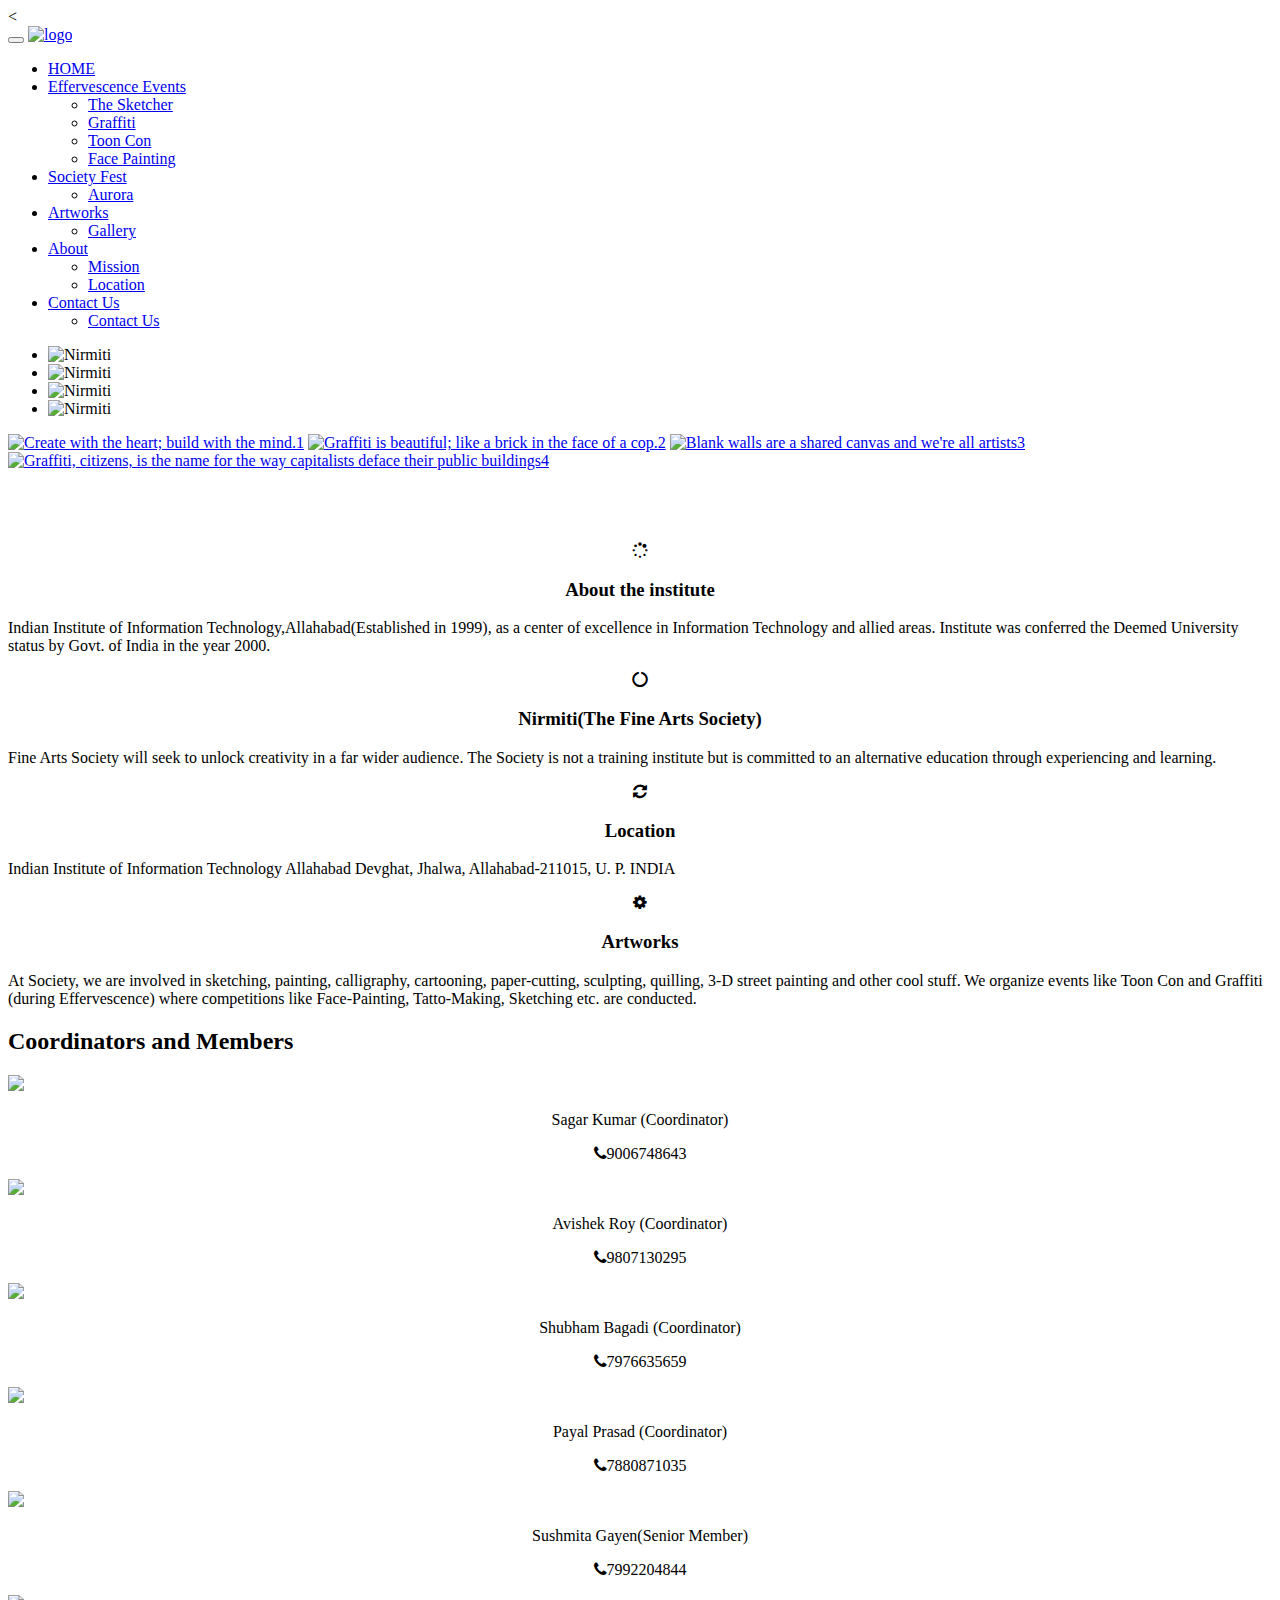
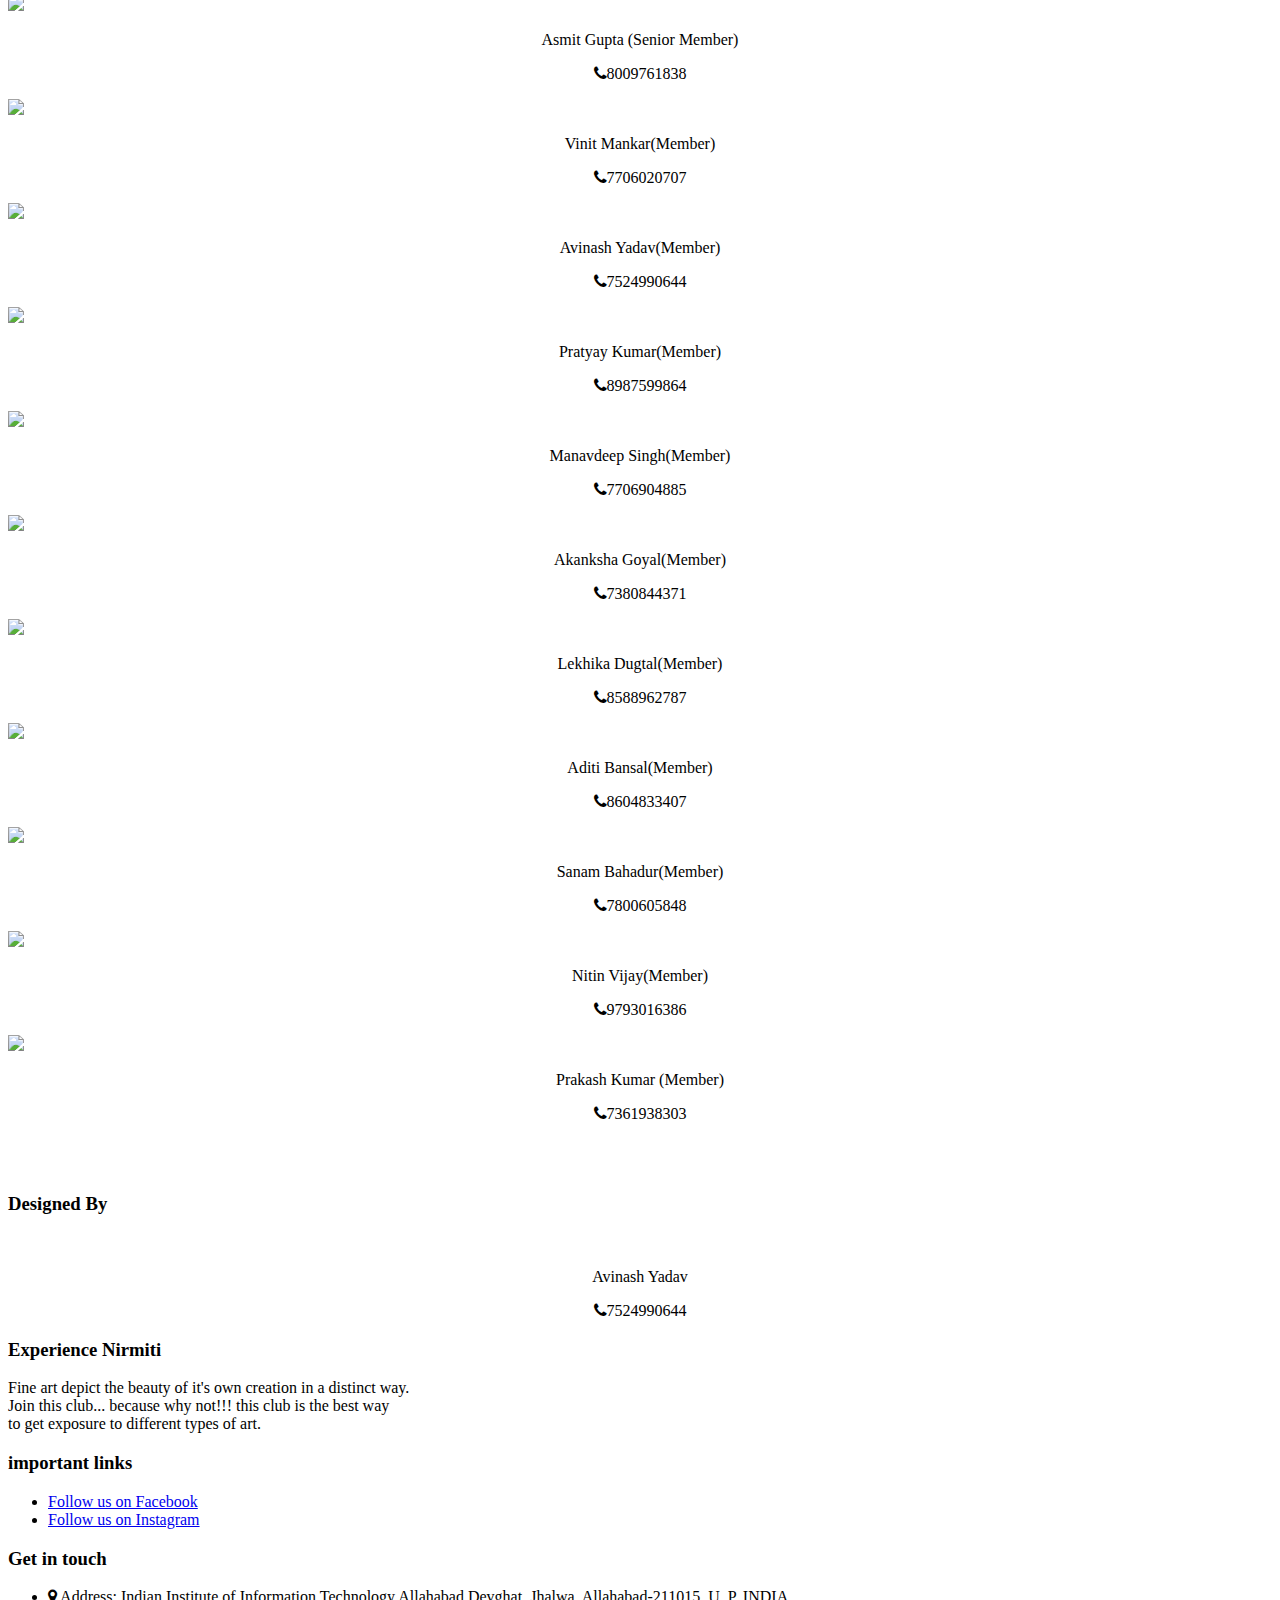
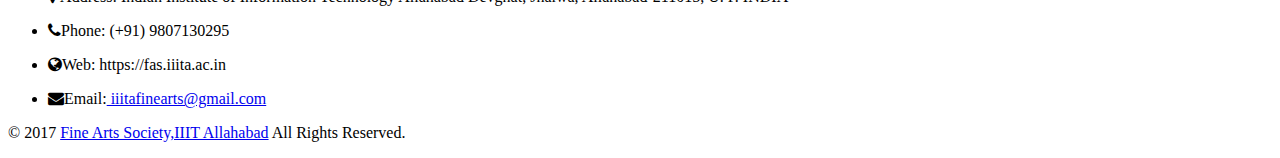
==== index.html @ f373ffaf "Add files via upload" ====
<!DOCTYPE html>
<html lang="en">
    <head>
        <meta charset="utf-8">
        <meta name="viewport" content="width=device-width, initial-scale=1.0">
        <meta name="description" content="fine arts society-iiita">
        <meta name="author" content="IIIT ALLAHABAD">
		<link rel="shortcut icon" href="images/top.gif">
        <title>Nirmiti-Fine Arts Society | IIITA</title>
		
        < <!--bootstrap-->
        <link href="css/bootstrap.min.css" type="text/css" rel="stylesheet">
	    <!--style css main-->
        <link href="css/style.css" type="text/css" rel="stylesheet" />
		 <link href="css/font-awesome.min.css" rel="stylesheet" type="text/css" />
		<link rel="stylesheet" href="https://cdnjs.cloudflare.com/ajax/libs/font-awesome/4.7.0/css/font-awesome.min.css"><!--style for sequence slider-->
        <link rel="stylesheet" type="text/css" href="css/sequencejs-theme.sliding-horizontal-parallax.css">
        <link rel="stylesheet" type="text/css" href="main.css">
		<link rel="stylesheet" type="text/css" href="css/style4.css" />
        <script type="text/javascript" src="js/jquery.js"></script>
    
    </head>
    <body>
        <!--page content-->
        <div class="page-content home-version-3">
            <!--HEADER-->
            <header class="navbar navbar-inverse main-header affix-top" data-spy="affix" data-offset-top="65" data-offset-bottom="275" role="banner">
                <div class="container">
                    <div class="navbar-header">
                        <!-- Fixed navbar -->
                        <div class="navbar navbar-default navbar-fixed-top" role="navigation">
                            <div class="container">
                                <div class="navbar-header">
                                    <button type="button" class="navbar-toggle" data-toggle="collapse" data-target=".navbar-collapse">
                                        <span class="sr-only">Toggle navigation</span>
                                        <span class="icon-bar"></span>
                                        <span class="icon-bar"></span>
                                        <span class="icon-bar"></span>
                                    </button>
                                    <a class="navbar-brand" href="index.html">
                                        <img src="images/logo.png" alt="logo" />
                                    </a>                                     
                                </div>
                                <div class="navbar-collapse collapse navbar-right">
                                    <ul class="nav navbar-nav">
                                        <li class="">
                                            <a href="index.html">HOME</a>
                                        </li>
                                        <li class="dropdown" class="active">
                                            <a href="#" class="dropdown-toggle" data-toggle="dropdown">Effervescence Events</a>
                                            <ul class="dropdown-menu">
                                                
                                                <li>
                                                    <a href="sketcher.html">The Sketcher</a>
                                                </li>
                                                <li>
                                                    <a href="graffiti.html">Graffiti</a>
                                                </li>
                                                <li>
                                                    <a href="toon.html">Toon Con</a>
                                                </li>
                                                <li>
                                                    <a href="fp.html">Face Painting</a>
                                                </li>
                                               
                                            </ul>
                                        </li>
                                        <li class="dropdown">
                                            <a href="#" class="dropdown-toggle" data-toggle="dropdown">Society Fest</a>
                                        </a>
                                        <ul class="dropdown-menu">
                                            <li>
                                                <a href="aurora.html">Aurora</a>
                                            </li>
                                         
                                        </ul>
                                    </li>
                                    <li class="dropdown">
                                        <a href="#" class="dropdown-toggle" data-toggle="dropdown">Artworks</a>
                                        <ul class="dropdown-menu">
                      
                                            <li>
                                                <a href="https://www.instagram.com/nirmiti_iiita/">Gallery</a>
                                            </li>
                                           
                                        </ul>
                                    </li>
                                    <li class="dropdown">
                                        <a href="#" class="dropdown-toggle" data-toggle="dropdown">About</a>
                                        <ul class="dropdown-menu">
                                            <li>
                                                <a href="mission.html">Mission</a>
                                            </li>
                                            <li>
                                                <a href="location.html">Location</a>
                                            </li>
                                            
                                        </ul>
                                    </li>
                                    <li class="dropdown">
                                        <a href="#" class="dropdown-toggle" data-toggle="dropdown">Contact Us</a>
                                        <ul class="dropdown-menu">
                                            <li>
                                                <a href="contact.html">Contact Us</a>
                                            </li>
                                           
                                    </li>
                                </ul>
                            </div>
                            <!--/.nav-collapse -->
                        </div>
                    </div>                     
            </header>
            <!--HEADER END-->
            <div class="main-content">
                <div id="wowslider-container1">
	<div class="ws_images">
		<ul>
			<li>
                
                <img src="images/gra3.jpg" alt="Nirmiti " title="Create with the heart; build with the mind." id="wows1_0"/></li>
			<li><img src="images/gra.jpg" alt="Nirmiti" title="Graffiti is beautiful; like a brick in the face of a cop." id="wows1_1"/></li>
		<li><img src="images/gra1.jpg" alt="Nirmiti" title="Blank walls are a shared canvas and we're all artists" id="wows1_2"/></li>
		<li><img src="images/gra2.jpg" alt="Nirmiti" title="Graffiti, citizens, is the name for the way capitalists deface their public buildings" id="wows1_3"/></li>
		
		</ul>
	</div>
	<div class="ws_bullets">
		<div>
			<a href="#" title="Create with the heart; build with the mind."><span><img src="images/gra3.jpg" alt="Create with the heart; build with the mind."/>1</span></a>
			<a href="#" title="Graffiti is beautiful; like a brick in the face of a cop."><span><img src="images/gra.jpg" alt="Graffiti is beautiful; like a brick in the face of a cop."/>2</span></a>
		<a href="#" title="Blank walls are a shared canvas and we're all artists"><span><img src="images/gra1.jpg" alt="Blank walls are a shared canvas and we're all artists"/>3</span></a>
		<a href="#" title="Graffiti, citizens, is the name for the way capitalists deface their public buildings"><span><img src="images/gra2.jpg" alt="Graffiti, citizens, is the name for the way capitalists deface their public buildings"/>4</span></a>
		
		</div>
	</div>
	<div class="ws_shadow"></div>
	</div>	
	<script type="text/javascript" src="js/slide1.js"></script>
	<script type="text/javascript" src="js/slide2.js"></script>


</div>




                            
                        </div>
                    </div>
                </div>
				<br><br><br><br>
                <!-- end slider -->
                <section class="features">
                    <div class="row-fluid">
                        <div class="container wow fadeInDown animated" data-wow-duration="1000ms" data-wow-delay="600ms" style="visibility: visible; animation-duration: 1000ms; animation-delay: 600ms;">
                            
							<div class="col-md-3">
                                <div class="icon-box">
                                    <center><i class="fa fa-spinner fa-spin"></i></center>
                                    <center><h3>About the institute</h3></center>
                                    <p>Indian Institute of Information Technology,Allahabad(Established in 1999), as a center of excellence in Information Technology and allied areas. Institute was conferred the Deemed University status by Govt. of India in the year 2000.</p></div>
                            </div>
                            <div class="col-md-3">
                                <div class="icon-box">
                                    <center><i class="fa fa-circle-o-notch fa-spin"></i></center>
                                    <center><h3>Nirmiti(The Fine Arts Society)</h3></center>
                                    <p>Fine Arts Society will seek to unlock creativity in a far wider audience. The Society is not a training institute but is committed to an alternative education through experiencing and learning.</p></div>
                            </div>
                            <div class="col-md-3">
                                <div class="icon-box">
                                    <center><i class="fa fa-refresh fa-spin"></i></center>
                                    <center><h3>Location</h3></center>
                                    <p>Indian Institute of Information Technology Allahabad Devghat, Jhalwa, Allahabad-211015, U. P. INDIA</p></div>
                            </div>
                            <div class="col-md-3">
                                <div class="icon-box">
                                    <center><i class="fa fa-cog fa-spin" ></i></center>
                                    <center><h3>Artworks</h3></center>
                                    <p>At Society, we are involved in sketching, painting, calligraphy, cartooning, paper-cutting, sculpting, quilling, 3-D street painting and other cool stuff. We organize events like Toon Con and Graffiti (during Effervescence) where competitions like  Face-Painting, Tatto-Making, Sketching etc. are conducted. </div>
                            </div>
                        </div>   
                </section>
              
                <section id="testimonials" class="wow fadeInDown" data-wow-duration="1000ms" data-wow-delay="600ms">
                    <div class="container">
                        <div class="section-header testimonials-header center">
                            <h2>Coordinators and Members</h2>
                        </div>
                    </div>
					<div class="container">
  <div class="row">
    <div class="col-md-12">
      <div class="carousel slide multi-item-carousel" id="theCarousel">
        <div class="carousel-inner">
          <div class="item active">
            <div class="col-xs-4"><a href="#1"><img src="images/sagar.jpg" class="img-circle img-responsive"></a>
			<p><center>Sagar Kumar (Coordinator)</center></p>
			<p><center><i class="fa fa-phone"></i>9006748643</center></p>
			</div>
			
          </div>
          <div class="item">
            <div class="col-xs-4"><a href="#1"><img src="images/roy.jpg" class="img-circle img-responsive"></a>
			<p><center>Avishek Roy (Coordinator)</center></p>
			<p><center><i class="fa fa-phone"></i>9807130295</center></p>
			</div>
			
          </div>
          <div class="item">
            <div class="col-xs-4"><a href="#1"><img src="images/shubham.jpg" class="img-circle img-responsive"></a>
			<p><center>Shubham Bagadi (Coordinator)</center></p>
			<p><center><i class="fa fa-phone"></i>7976635659</center></p>
		</div>
		</div>
		<div class="item">
            <div class="col-xs-4"><a href="#1"><img src="images/payal.jpg" class="img-circle img-responsive"></a>
			<p><center>Payal Prasad (Coordinator)</center></p>
			<p><center><i class="fa fa-phone"></i>7880871035</center></p>
			</div>
          </div>
		  <div class="item">
            <div class="col-xs-4"><a href="#1"><img src="images/shush.jpg" class="img-circle img-responsive"></a>
			<p><center>Sushmita Gayen(Senior Member)</center></p>
			<p><center><i class="fa fa-phone"></i>7992204844</center></p>
			</div>
          </div>
		  <div class="item">
            <div class="col-xs-4"><a href="#1"><img src="images/asmit.jpg" class="img-circle img-responsive"></a>
			<p><center>Asmit Gupta (Senior Member)</center></p>
			<p><center><i class="fa fa-phone"></i>8009761838</center></p>
			</div>
          </div>
          <div class="item">
            <div class="col-xs-4"><a href="#1"><img src="images/vinit.jpg" class="img-circle img-responsive"></a>
			<p><center>Vinit Mankar(Member)</center></p>
			<p><center><i class="fa fa-phone"></i>7706020707</center></p>
			</div>
          </div>
          <div class="item">
            <div class="col-xs-4"><a href="#1"><img src="images/avinash.jpg" class="img-circle img-responsive"></a>
			<p><center>Avinash Yadav(Member)</center></p>
			<p><center><i class="fa fa-phone"></i>7524990644</center></p>
			</div>
          </div>
          <div class="item">
            <div class="col-xs-4"><a href="#1"><img src="images/pratyay.jpg" class="img-circle img-responsive"></a>
			<p><center>Pratyay Kumar(Member)</center></p>
			<p><center><i class="fa fa-phone"></i>8987599864</center></p>
			</div>
          </div>
		  <div class="item">
            <div class="col-xs-4"><a href="#1"><img src="images/manav.jpg" class="img-circle img-responsive"></a>
			<p><center>Manavdeep Singh(Member)</center></p>
			<p><center><i class="fa fa-phone"></i>7706904885</center></p>
			</div>
			
          </div>
		  <div class="item">
            <div class="col-xs-4"><a href="#1"><img src="images/akanksha.jpg" class="img-circle img-responsive"></a>
			<p><center>Akanksha Goyal(Member)</center></p>
			<p><center><i class="fa fa-phone"></i>7380844371</center></p>
			</div>
          </div>
     <div class="item">
            <div class="col-xs-4"><a href="#1"><img src="images/lekhika.png" class="img-circle img-responsive"></a>
			<p><center>Lekhika Dugtal(Member)</center></p>
			<p><center><i class="fa fa-phone"></i>8588962787</center></p>
			</div>
          </div>
          
         <div class="item">
            <div class="col-xs-4"><a href="#1"><img src="images/aditi.jpg" class="img-circle img-responsive"></a>
			<p><center>Aditi Bansal(Member)</center></p>
			<p><center><i class="fa fa-phone"></i>8604833407</center></p>
			</div>
          </div>
		   
		  <div class="item">
            <div class="col-xs-4"><a href="#1"><img src="images/sanam.jpg" class="img-circle img-responsive"></a>
			<p><center>Sanam Bahadur(Member)</center></p>
			<p><center><i class="fa fa-phone"></i>7800605848</center></p>
			</div>
          </div>
		   <div class="item">
            <div class="col-xs-4"><a href="#1"><img src="images/nitin.jpg" class="img-circle img-responsive"></a>
			<p><center>Nitin Vijay(Member)</center></p>
			<p><center><i class="fa fa-phone"></i>9793016386</center></p>
			</div>
          </div>
		  <div class="item">
            <div class="col-xs-4"><a href="#1"><img src="images/prakash.jpg" class="img-circle img-responsive"></a>
			<p><center>Prakash Kumar (Member)</center></p>
			<p><center><i class="fa fa-phone"></i>7361938303</center></p>
			</div>
          </div>
		  
		  
          </div>
		 
          
          <!--  Example item end -->
        </div>
        <a class="left carousel-control" href="#theCarousel" data-slide="prev"><i class="w3-button w3-black w3-display-left"></i></a>
        <a class="right carousel-control" href="#theCarousel" data-slide="next"><i class="w3-button w3-display-right w3-black"></i></a>
      </div>
    </div>
  </div>
</div>
<br><br>
<div class="container">
                        <div class="section-header testimonials-header center">
                            <h3><b>Designed By</b></h3>
                        </div>
                    </div>
					 <div class="">
                      <img alt="" src="images/avinash.jpg" class="img-circle img-responsive" />
                     </div>
					 <p><center>Avinash Yadav</center></p>
			       <p><center><i class="fa fa-phone"></i>7524990644</center></p>

					
					
					
					
                    <div class="clearfix"></div>
                </section>
                <!--testimonial end-->
                <!--bottom-->
                <section id="bottom">
                    <div class="container">
                        <div class="row">
                            <div class="col-md-6">
                                <h3>Experience Nirmiti</h3>
                                <p>Fine art depict the beauty of it's own creation in a distinct way.<br>
								Join this club... because why not!!!
this club is the best way
<br> to get exposure to different types of art.</p>
                            </div>
                            <div class="col-md-3">
                                <h3>important links</h3>
                                <ul class="unstyled important-links">
                                    <li>
                                        <a href="https://www.facebook.com/Fine-Arts-Society-IIIT-Allahabad-303222639838229/?ref=br_rs">Follow us on Facebook</a>
                                    </li>
                                    <li>
                                        <a href="https://www.instagram.com/nirmiti_iiita/">Follow us on Instagram</a>
                                    </li>
                                  
                                </ul>
                            </div>
                            <div class="col-md-3">
                                <div class="contact-details">
                                    <h3>Get in touch</h3>
                                    <ul class="contact unstyled">
                                        <li>
                                            <p><i class="fa fa-map-marker"></i>  Address: Indian Institute of Information Technology Allahabad Devghat, Jhalwa, Allahabad-211015, U. P. INDIA </p>
                                        </li>
                                        <li>
                                            <p><i class="fa fa-phone"></i>Phone: (+91) 9807130295</p>
                                        </li>
                                        <li>
                                            <p><i class="fa fa-globe"></i>Web: https://fas.iiita.ac.in</p>
                                        </li>
                                        <li>
                                            <p><i class="fa fa-envelope"></i>Email:<a href="https://mail.google.com/mail/u/0/#inbox?compose=15d9a04ce0c9bf72"> iiitafinearts@gmail.com</a></p>
                                        </li>
                                    </ul>
                                </div>
                            </div>
                        </div>
                    </div>
                </section>
                <footer id="footer">
                    <div class="container">
                        <div class="row">
                            <div class="col-md-9">
                                <p>&copy; 2017 <a target="_blank" href="https://fas.iiita.ac.in" title="">Fine Arts Society,IIIT Allahabad</a> All Rights Reserved.</p>
                            </div>
                            <div class="col-md-3">
                                <div class="social pull-right">
                                    <a class="asocial color icon-facebook" href="https://www.facebook.com/Fine-Arts-Society-IIIT-Allahabad-303222639838229/?ref=br_rs"></a>
                                </div>
                            </div>
                        </div>
                    </div>
                </footer>
               
                <script type="text/javascript">

    

	$(document).ready(function() {

        /*

         *  Simple image gallery. Uses default settings

         */



        $('.fancybox').fancybox();



        /*

         *  Different effects

         */



        // Change title type, overlay closing speed

        $(".fancybox-effects-a").fancybox({

            helpers: {

                title : {

                    type : 'outside'

                },

                overlay : {

                    speedOut : 0

                }

            }

        });



        // Disable opening and closing animations, change title type

        $(".fancybox-effects-b").fancybox({

            openEffect  : 'none',

            closeEffect	: 'none',



            helpers : {

                title : {

                    type : 'over'

                }

            }

        });



        // Set custom style, close if clicked, change title type and overlay color

        $(".fancybox-effects-c").fancybox({

            wrapCSS    : 'fancybox-custom',

            closeClick : true,



            openEffect : 'none',



            helpers : {

                title : {

                    type : 'inside'

                },

                overlay : {

                    css : {

                        'background' : 'rgba(238,238,238,0.85)'

                    }

                }

            }

        });



        // Remove padding, set opening and closing animations, close if clicked and disable overlay

        $(".fancybox-effects-d").fancybox({

            padding: 0,



            openEffect : 'elastic',

            openSpeed  : 150,



            closeEffect : 'elastic',

            closeSpeed  : 150,



            closeClick : true,



            helpers : {

                overlay : null

            }

        });



        /*

         *  Button helper. Disable animations, hide close button, change title type and content

         */



        $('.fancybox-buttons').fancybox({

            openEffect  : 'none',

            closeEffect : 'none',



            prevEffect : 'none',

            nextEffect : 'none',



            closeBtn  : false,



            helpers : {

                title : {

                    type : 'inside'

                },

                buttons	: {}

            },



            afterLoad : function() {

                this.title = 'Image ' + (this.index + 1) + ' of ' + this.group.length + (this.title ? ' - ' + this.title : '');

            }

        });





        /*

         *  Thumbnail helper. Disable animations, hide close button, arrows and slide to next gallery item if clicked

         */



        $('.fancybox-thumbs').fancybox({

            prevEffect : 'none',

            nextEffect : 'none',



            closeBtn  : false,

            arrows    : false,

            nextClick : true,



            helpers : {

                thumbs : {

                    width  : 50,

                    height : 50

                }

            }

        });



        /*

         *  Media helper. Group items, disable animations, hide arrows, enable media and button helpers.

         */

        $('.fancybox-media')

                .attr('rel', 'media-gallery')

                .fancybox({

                    openEffect : 'none',

                    closeEffect : 'none',

                    prevEffect : 'none',

                    nextEffect : 'none',



                    arrows : false,

                    helpers : {

                        media : {},

                        buttons : {}

                    }

                });



        /*

         *  Open manually

         */



        $("#fancybox-manual-a").click(function() {

            $.fancybox.open('1_b.jpg');

        });



        $("#fancybox-manual-b").click(function() {

            $.fancybox.open({

                href : 'iframe.html',

                type : 'iframe',

                padding : 5

            });

        });



        $("#fancybox-manual-c").click(function() {

            $.fancybox.open([

                {

                    href : '1_b.jpg',

                    title : 'My title'

                }, {

                    href : '2_b.jpg',

                    title : '2nd title'

                }, {

                    href : '3_b.jpg'

                }

            ], {

                helpers : {

                    thumbs : {

                        width: 75,

                        height: 50

                    }

                }

            });

        });





    });


<script
  src="http://code.jquery.com/jquery-3.2.1.min.js"
  integrity="sha256-hwg4gsxgFZhOsEEamdOYGBf13FyQuiTwlAQgxVSNgt4="
  crossorigin="anonymous"></script>

<script src="https://maxcdn.bootstrapcdn.com/bootstrap/3.3.7/js/bootstrap.min.js" integrity="sha384-Tc5IQib027qvyjSMfHjOMaLkfuWVxZxUPnCJA7l2mCWNIpG9mGCD8wGNIcPD7Txa" crossorigin="anonymous"></script>

<script type="text/javascript" src="js/main.js"></script>

            </div>
        </div>
    </body>
</html>
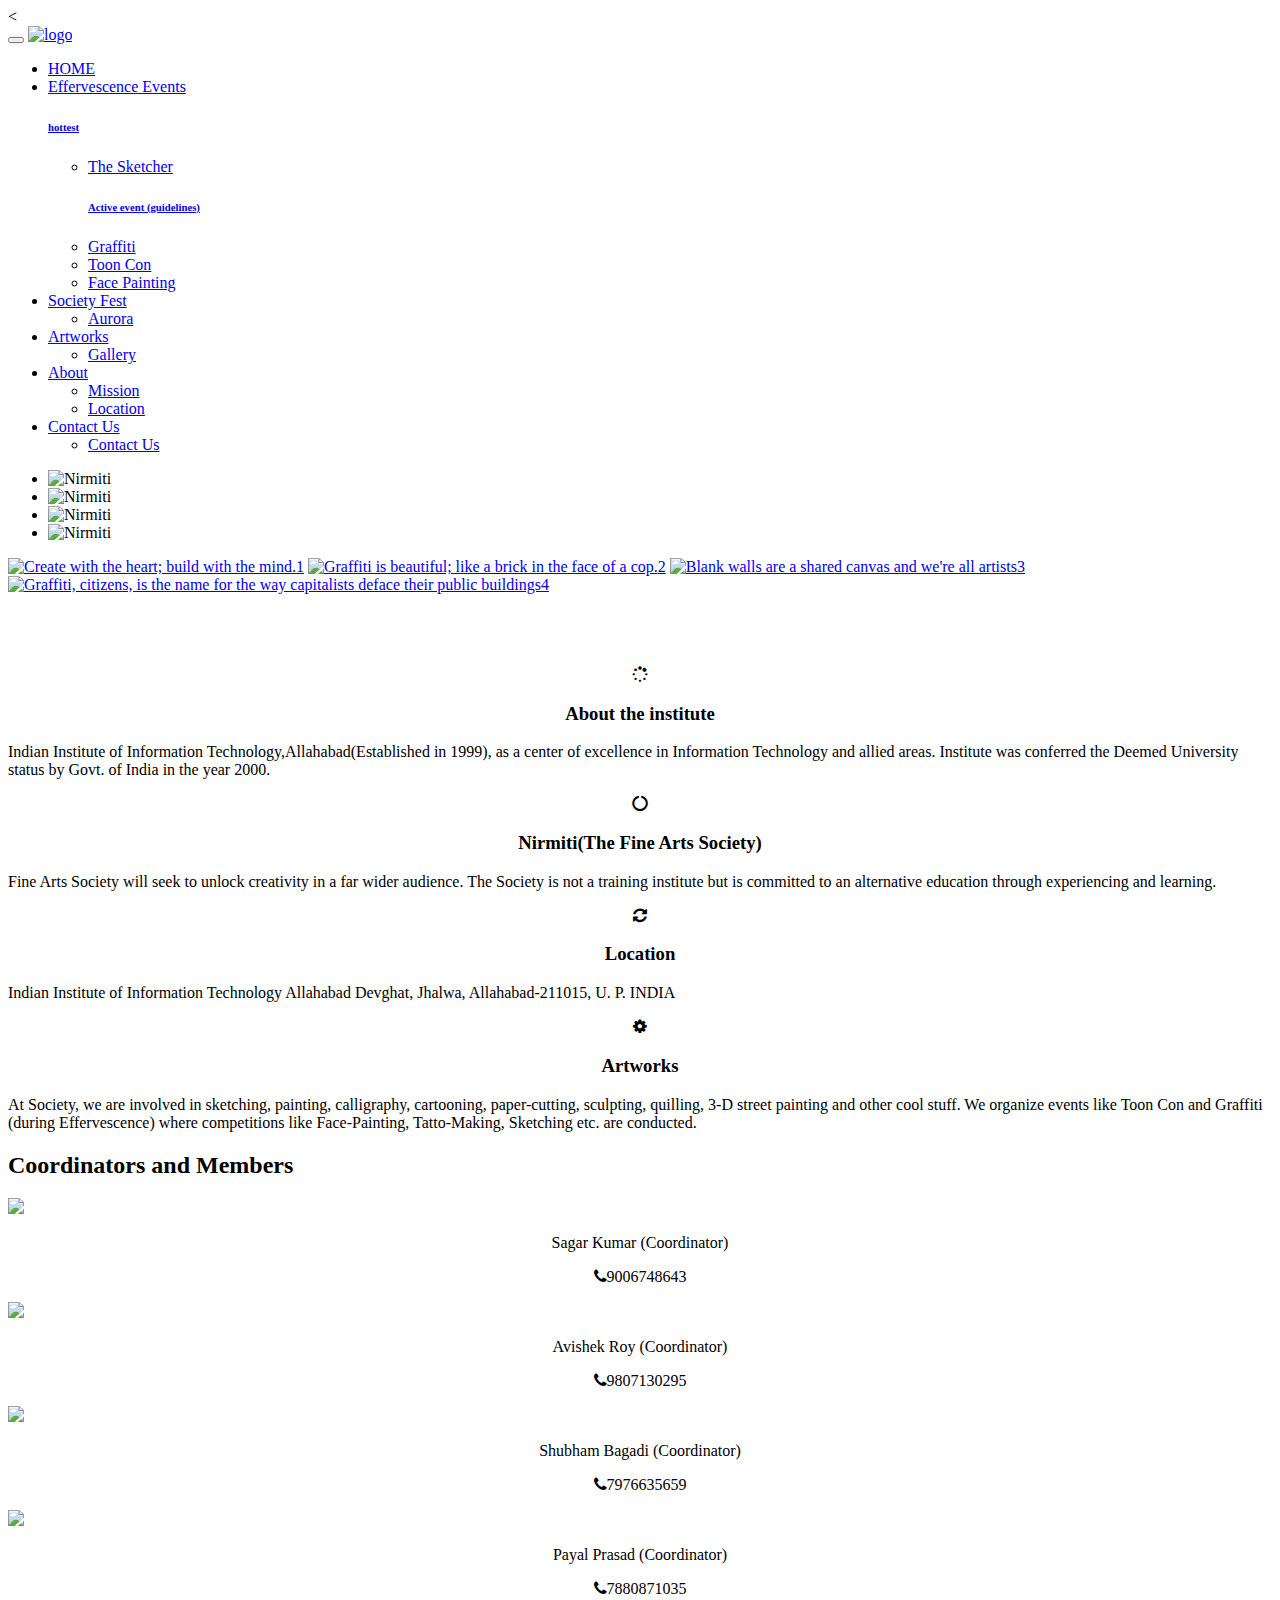
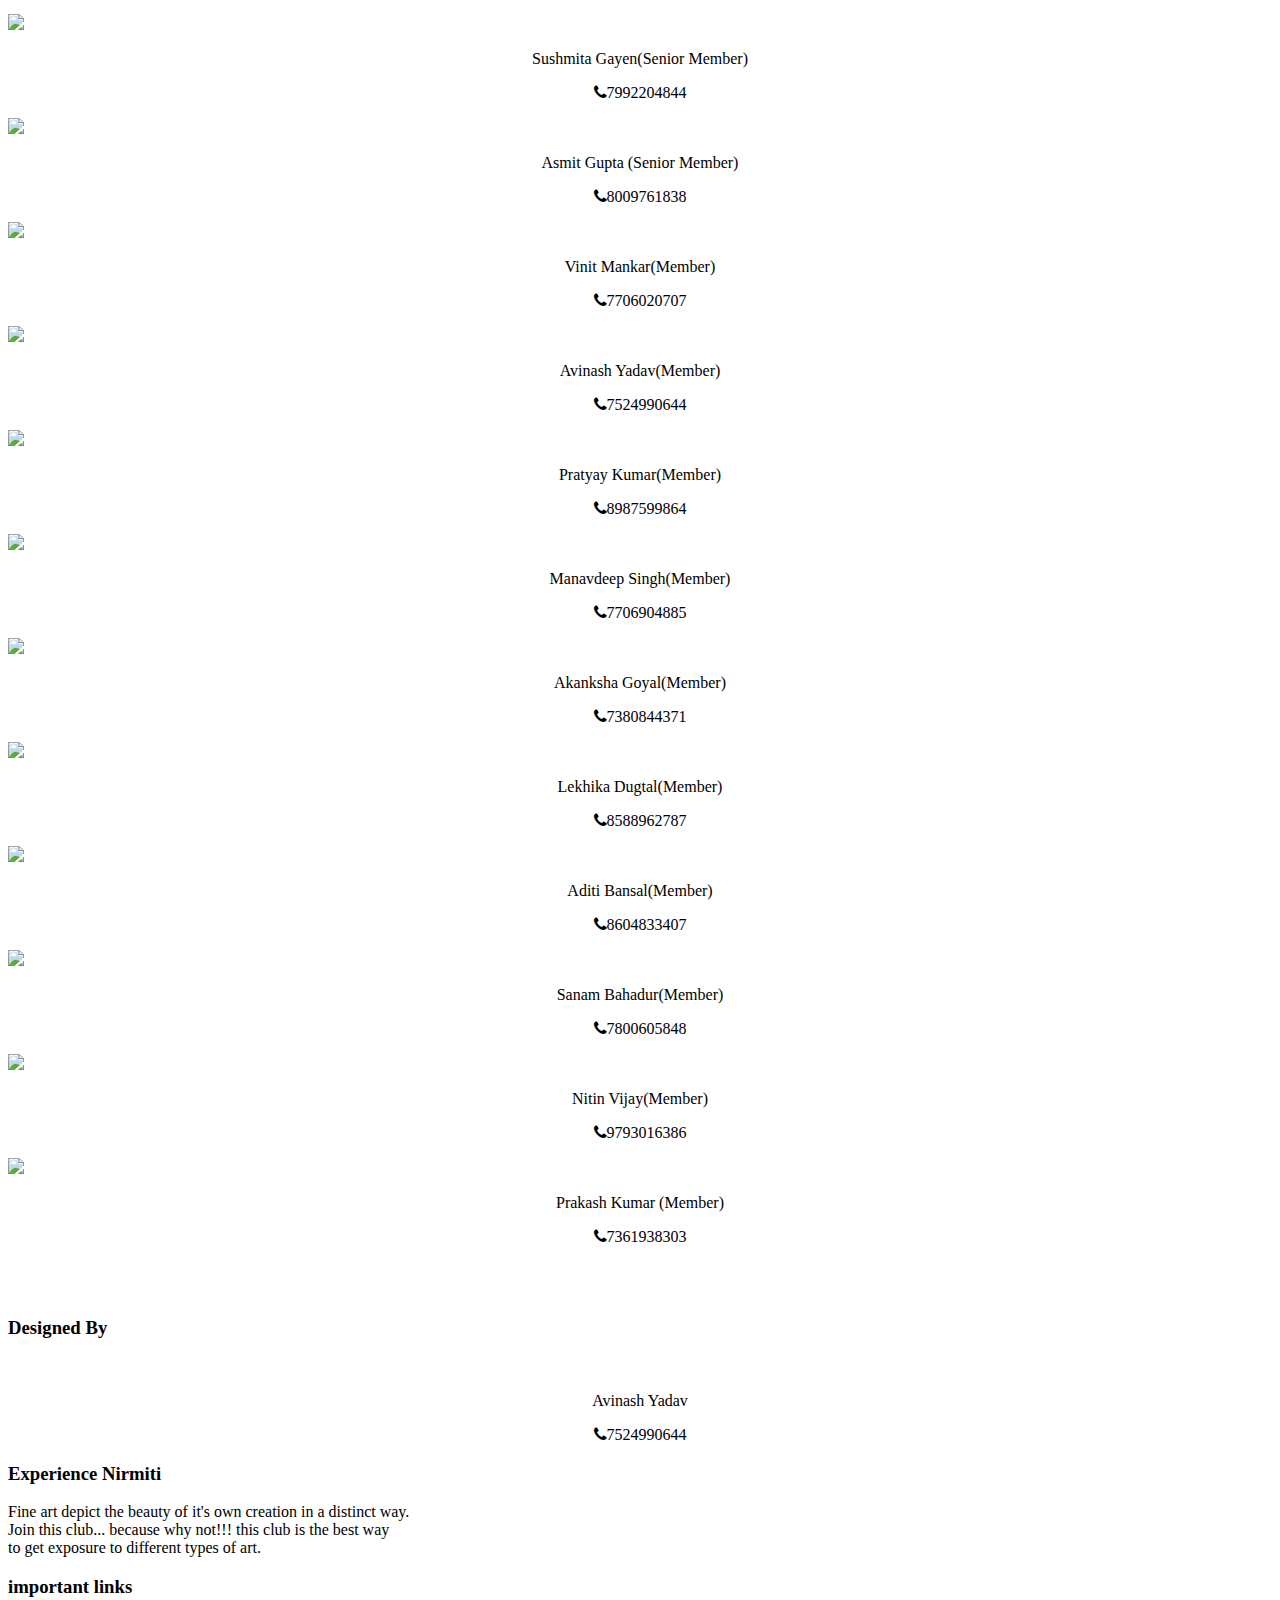
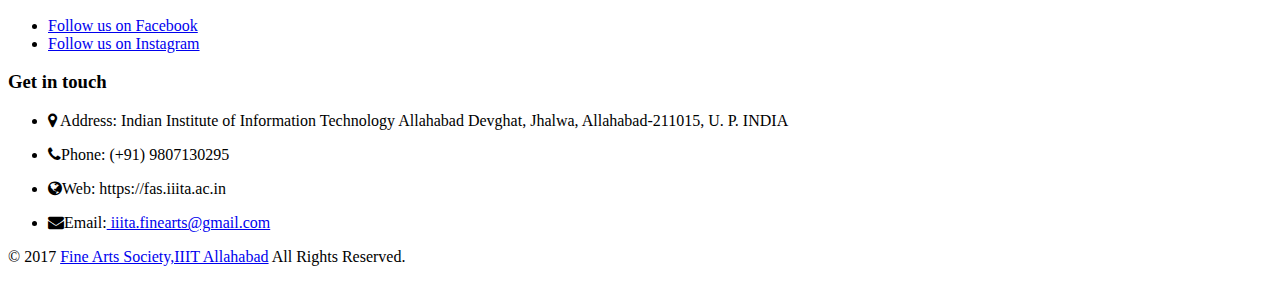
==== commit 2f97915d: "Update index.html" ====
--- a/index.html
+++ b/index.html
@@ -48,11 +48,14 @@
                                             <a href="index.html">HOME</a>
                                         </li>
                                         <li class="dropdown" class="active">
-                                            <a href="#" class="dropdown-toggle" data-toggle="dropdown">Effervescence Events</a>
+                                           <a href="#" class="dropdown-toggle"  data-toggle="dropdown">Effervescence Events
+                                            <h6>hottest</h6></a>
+
+
                                             <ul class="dropdown-menu">
-                                                
+
                                                 <li>
-                                                    <a href="sketcher.html">The Sketcher</a>
+                                                    <a href="sketcher.html">The Sketcher<h6>Active event (guidelines)</h6></a>
                                                 </li>
                                                 <li>
                                                     <a href="graffiti.html">Graffiti</a>
@@ -364,7 +367,7 @@
                                             <p><i class="fa fa-globe"></i>Web: https://fas.iiita.ac.in</p>
                                         </li>
                                         <li>
-                                            <p><i class="fa fa-envelope"></i>Email:<a href="https://mail.google.com/mail/u/0/#inbox?compose=15d9a04ce0c9bf72"> iiitafinearts@gmail.com</a></p>
+                                            <p><i class="fa fa-envelope"></i>Email:<a href="https://mail.google.com/mail/u/0/#inbox?compose=15d9a04ce0c9bf72"> iiita.finearts@gmail.com</a></p>
                                         </li>
                                     </ul>
                                 </div>
@@ -752,4 +755,4 @@
             </div>
         </div>
     </body>
-</html>+</html>
